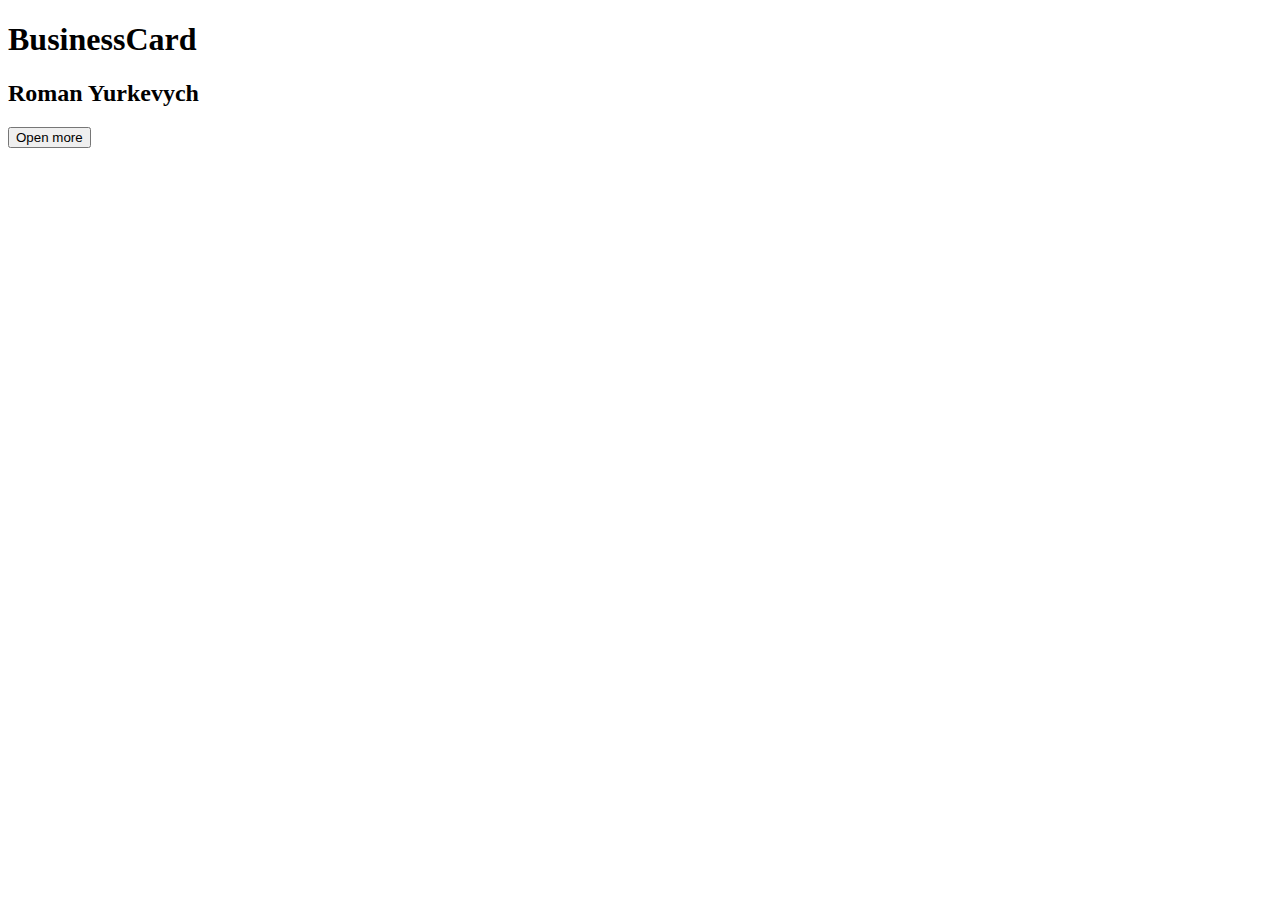
==== www/index.html @ c935e684 "Copy SplashScreen app" ====
<!DOCTYPE html>
<html>
	<head>
		<meta http-equiv="Content-type" content="text/html; charset=utf-8">
		<script src="js/pgb.js"></script>
		<script src="cordova.js"></script>
	</head>
	<body onload="init()">
		<h1>BusinessCard</h1>
		<h2>Roman Yurkevych</h2>
		<p id="dp"></p>
		<input type="button" onclick="BusinessCard()" value="Open more">
	</body>
</html>
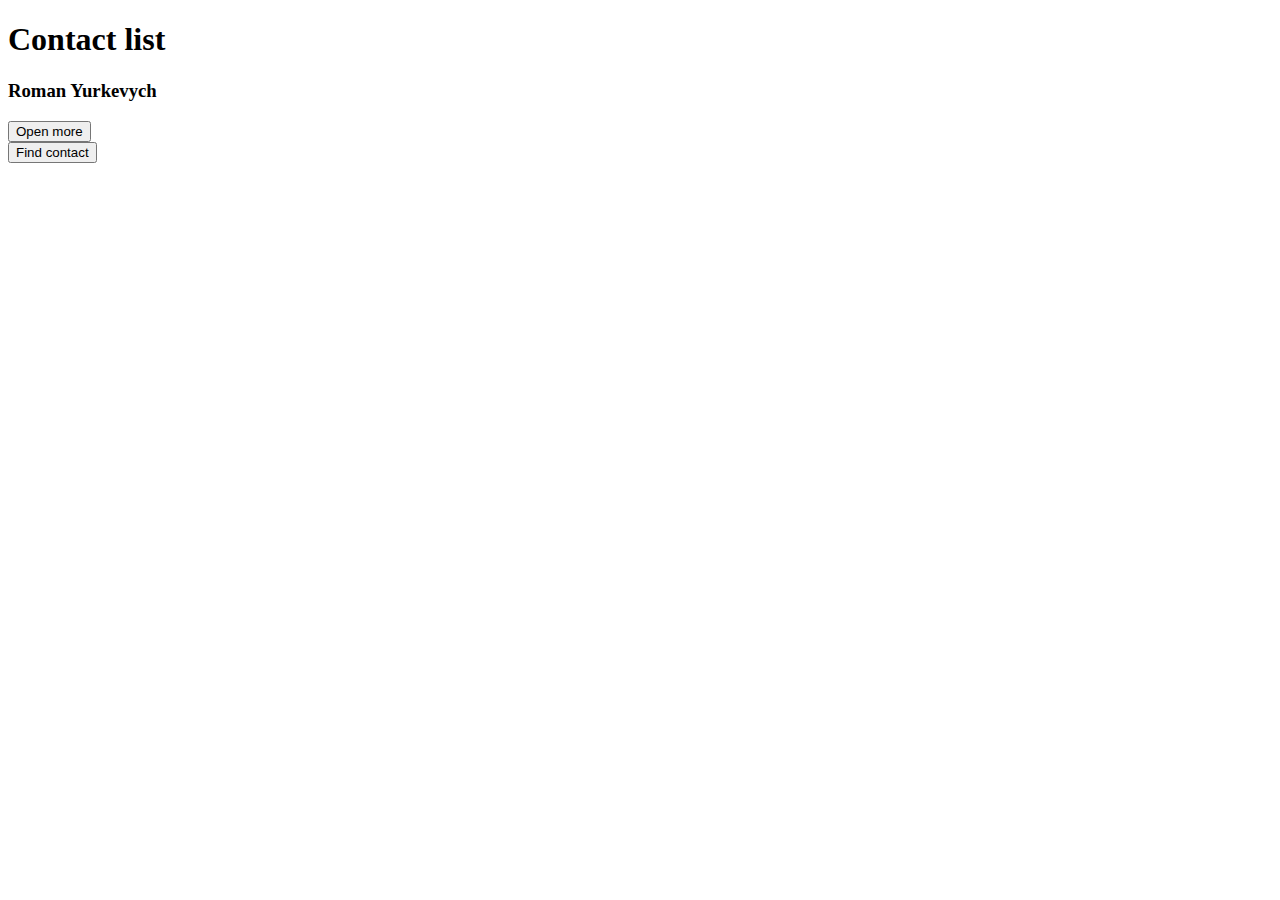
==== commit 98916e5f: "Add function find contact" ====
--- a/www/index.html
+++ b/www/index.html
@@ -6,9 +6,11 @@
 		<script src="cordova.js"></script>
 	</head>
 	<body onload="init()">
-		<h1>BusinessCard</h1>
-		<h2>Roman Yurkevych</h2>
+		<h1>Contact list</h1>
+		<h3>Roman Yurkevych</h3>
 		<p id="dp"></p>
 		<input type="button" onclick="BusinessCard()" value="Open more">
+		<br>
+		<input type="button" onclick="navigator.contacts.find(fields, onSuccess, onError, options);" value="Find contact">
 	</body>
 </html>
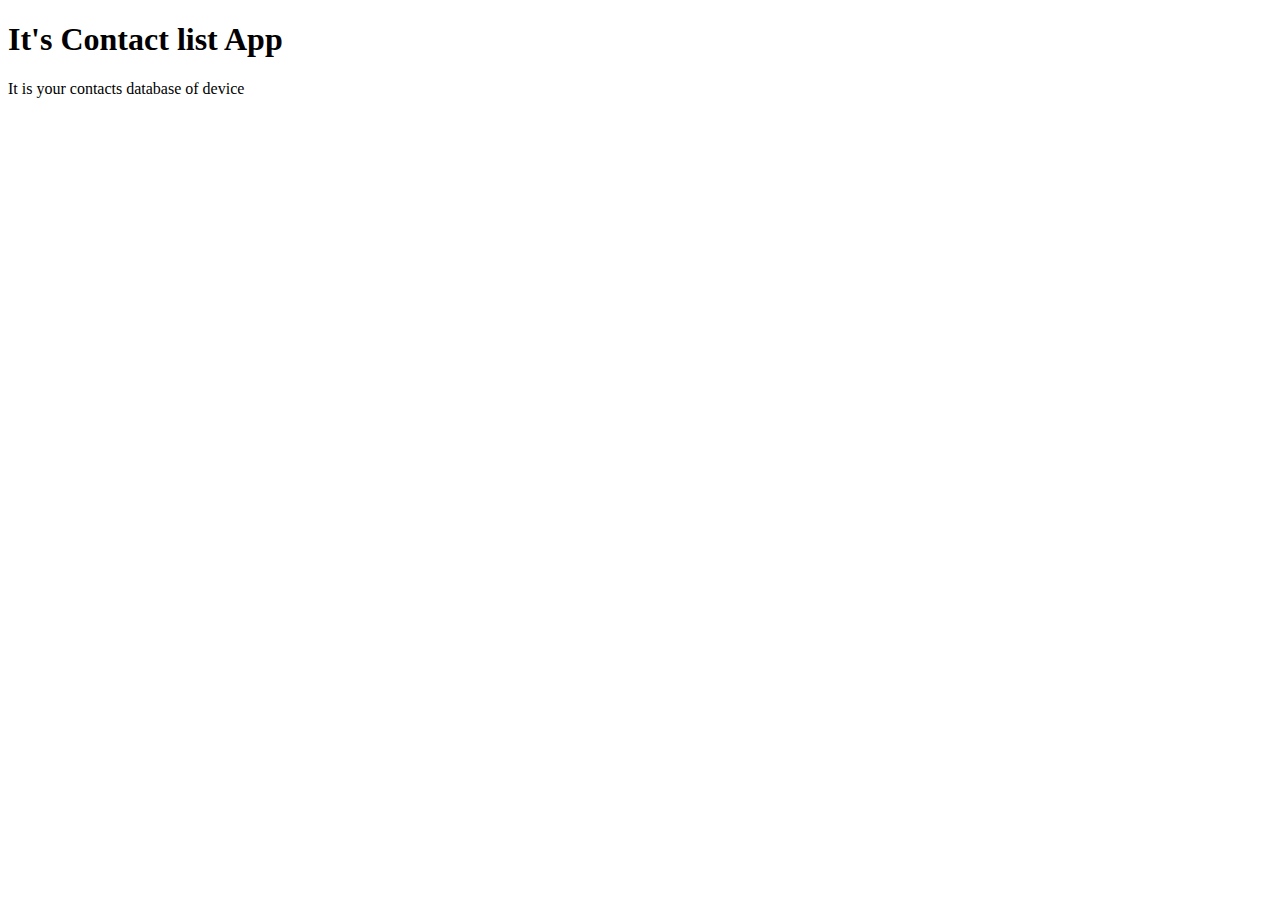
==== commit 97255407: "Change" ====
--- a/www/index.html
+++ b/www/index.html
@@ -1,16 +1,17 @@
 <!DOCTYPE html>
 <html>
-	<head>
-		<meta http-equiv="Content-type" content="text/html; charset=utf-8">
-		<script src="js/pgb.js"></script>
-		<script src="cordova.js"></script>
-	</head>
-	<body onload="init()">
-		<h1>Contact list</h1>
-		<h3>Roman Yurkevych</h3>
-		<p id="dp"></p>
-		<input type="button" onclick="BusinessCard()" value="Open more">
-		<br>
-		<input type="button" onclick="navigator.contacts.find(fields, onSuccess, onError, options);" value="Find contact">
-	</body>
-</html>
+<head>
+	<meta http-equiv="Content-type" content="text/html; charset=utf-8">
+	<link rel="stylesheet" href="css/style.css">
+	<script src="cordova.js"></script>
+	<script src="js/pgb.js"></script>
+</head>
+<body onload="init()">
+	<div id="data">
+		<h1>It's Contact list App</h1>
+		<p id="dp">It is your contacts database of device</p>
+
+	</div>
+
+</body>
+</html>